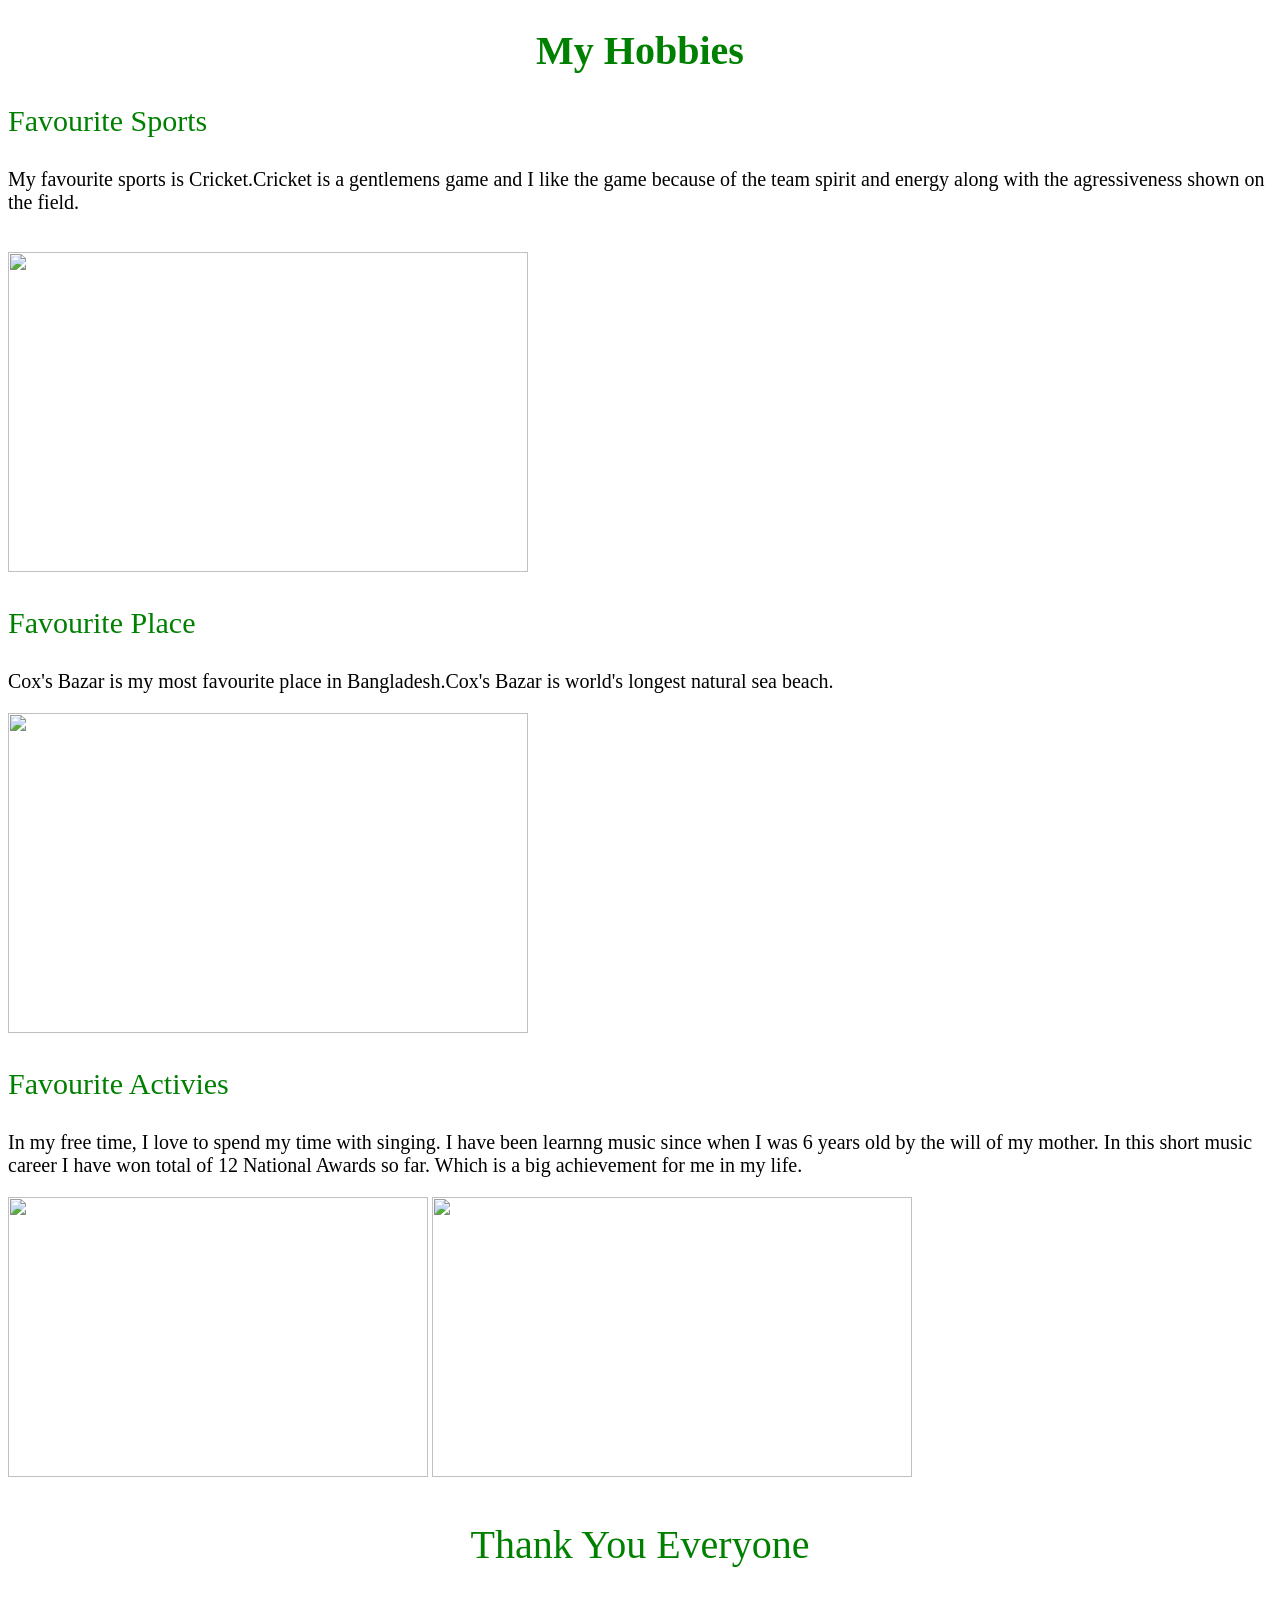
==== page2.html @ ce4fb104 "Create page2.html" ====
<!DOCTYPE html>
<html>
<head>
<title>Ashikur Riyal</title>
</head>
<body>

	<h1 style="color: Green; font-size: 40px; text-align: center;">My Hobbies</h1>
	<p></p>

	<p style="color: Green; font-size: 30px;">Favourite Sports</p> 
	<p style="font-size: 20px;">My favourite sports is Cricket.Cricket is a gentlemens game and I like the game because of the team spirit and energy along with the agressiveness shown on the field.</p><br>
	<img src="bd.jpg" width="520" height="320"></img>

	<p style="color: Green; font-size: 30px;">Favourite Place</p>
	<p style="font-size: 20px;">Cox's Bazar is my most favourite place in Bangladesh.Cox's Bazar is world's longest natural sea beach.</p>
	<img src="coxs-bazar.jpg" width="520" height="320"></img>

	<p style="color: Green; font-size: 30px;">Favourite Activies</p>
	<p style="font-size: 20px;">In my free time, I love to spend my time with singing. I have been learnng music since when I was 6 years old by the will of my mother. In this short music career I have won total of 12 National Awards so far. Which is a big achievement for me in my life.</p>
	<img src="riyal1.jpg" width="420" height="280"></img>
	<img src="riyal2.jpg" width="480" height="280"></img>

	<p style="color: Green; font-size: 40px; text-align: center;"> Thank You Everyone</p> 

</body>
</html>
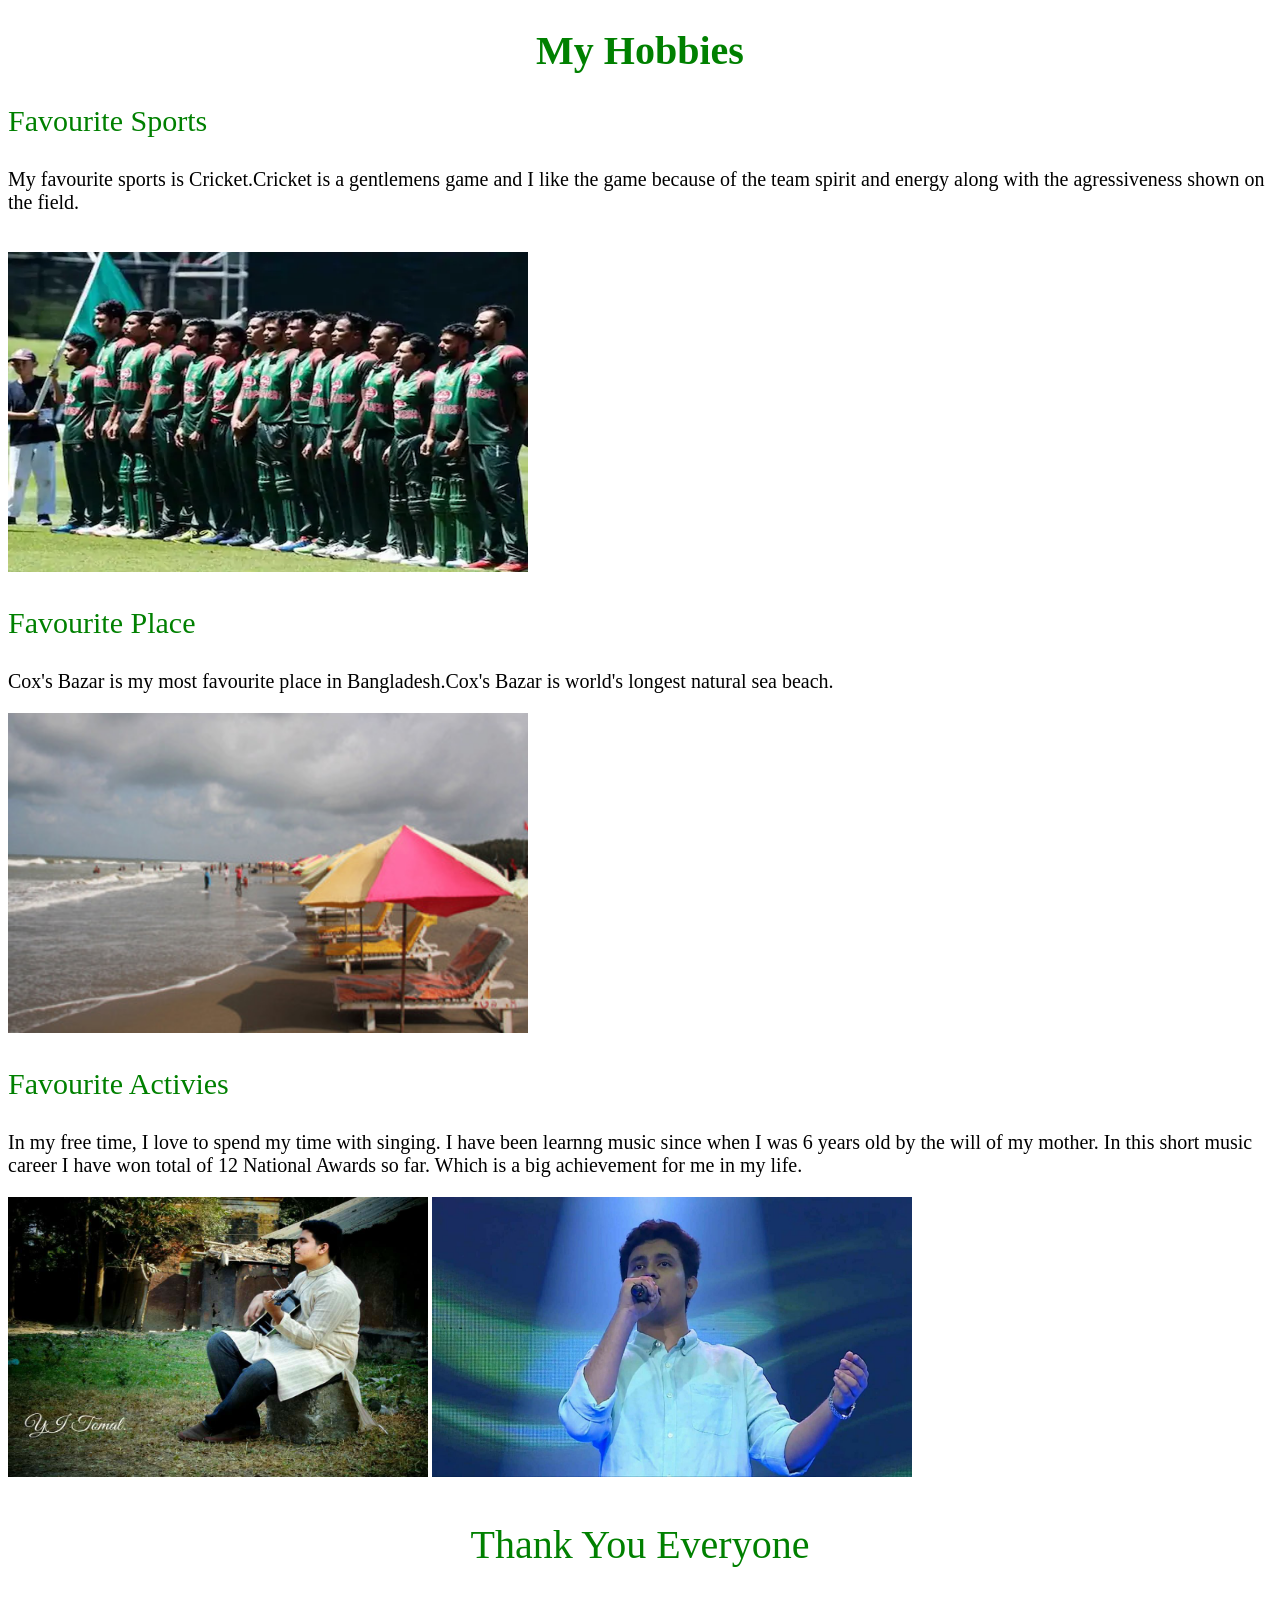
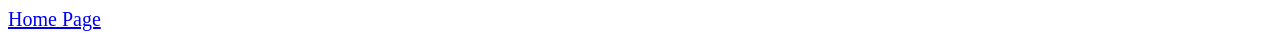
==== commit f28b0736: "Update page2.html" ====
--- a/page2.html
+++ b/page2.html
@@ -22,6 +22,7 @@
 	<img src="riyal2.jpg" width="480" height="280"></img>
 
 	<p style="color: Green; font-size: 40px; text-align: center;"> Thank You Everyone</p> 
+	<p style="color: Green; font-size: 20px;"><a href="index.html">Home Page</a></p>
 
 </body>
 </html>
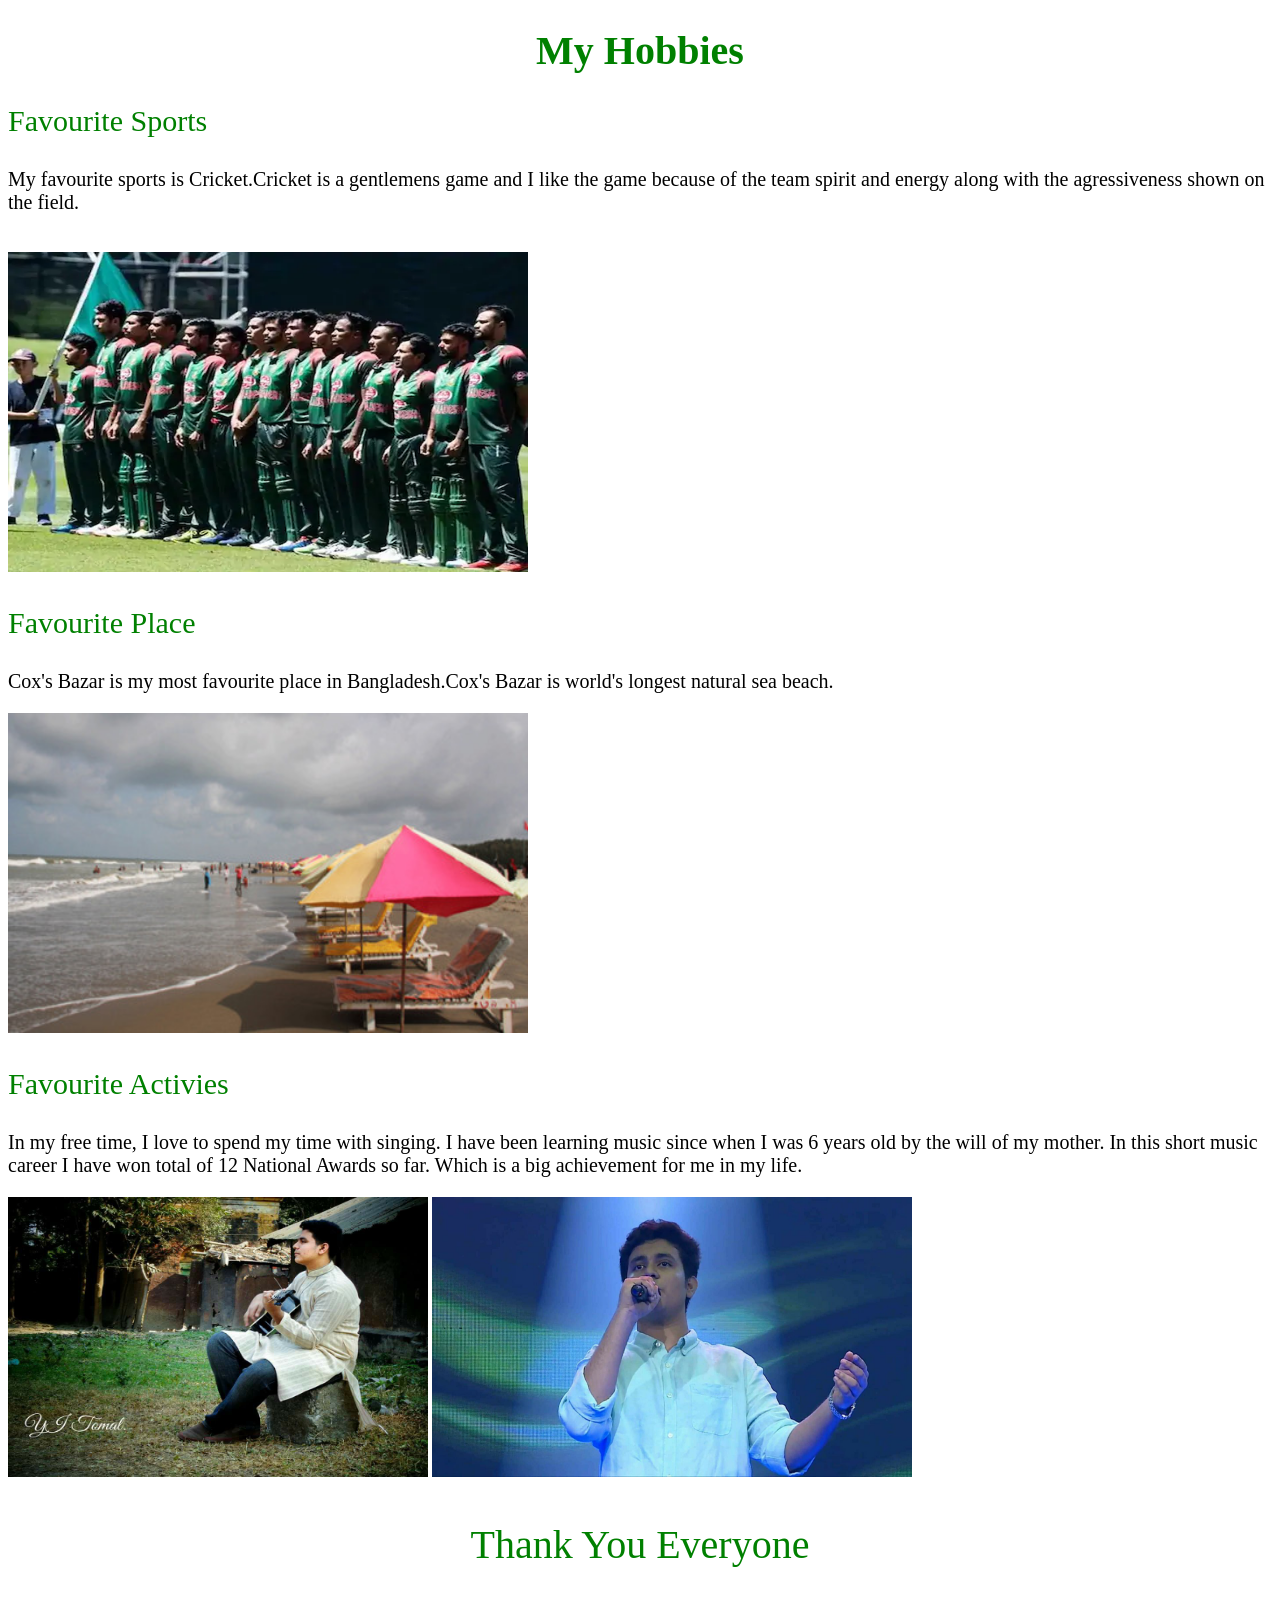
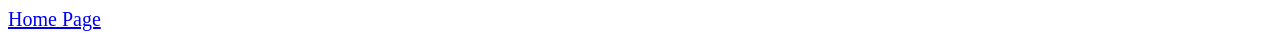
==== commit 7393f53b: "Update page2.html" ====
--- a/page2.html
+++ b/page2.html
@@ -2,6 +2,7 @@
 <html>
 <head>
 <title>Ashikur Riyal</title>
+<link rel="icon" href="icon.png" sizes="30*30">
 </head>
 <body>
 
@@ -17,7 +18,7 @@
 	<img src="coxs-bazar.jpg" width="520" height="320"></img>
 
 	<p style="color: Green; font-size: 30px;">Favourite Activies</p>
-	<p style="font-size: 20px;">In my free time, I love to spend my time with singing. I have been learnng music since when I was 6 years old by the will of my mother. In this short music career I have won total of 12 National Awards so far. Which is a big achievement for me in my life.</p>
+	<p style="font-size: 20px;">In my free time, I love to spend my time with singing. I have been learning music since when I was 6 years old by the will of my mother. In this short music career I have won total of 12 National Awards so far. Which is a big achievement for me in my life.</p>
 	<img src="riyal1.jpg" width="420" height="280"></img>
 	<img src="riyal2.jpg" width="480" height="280"></img>
 
